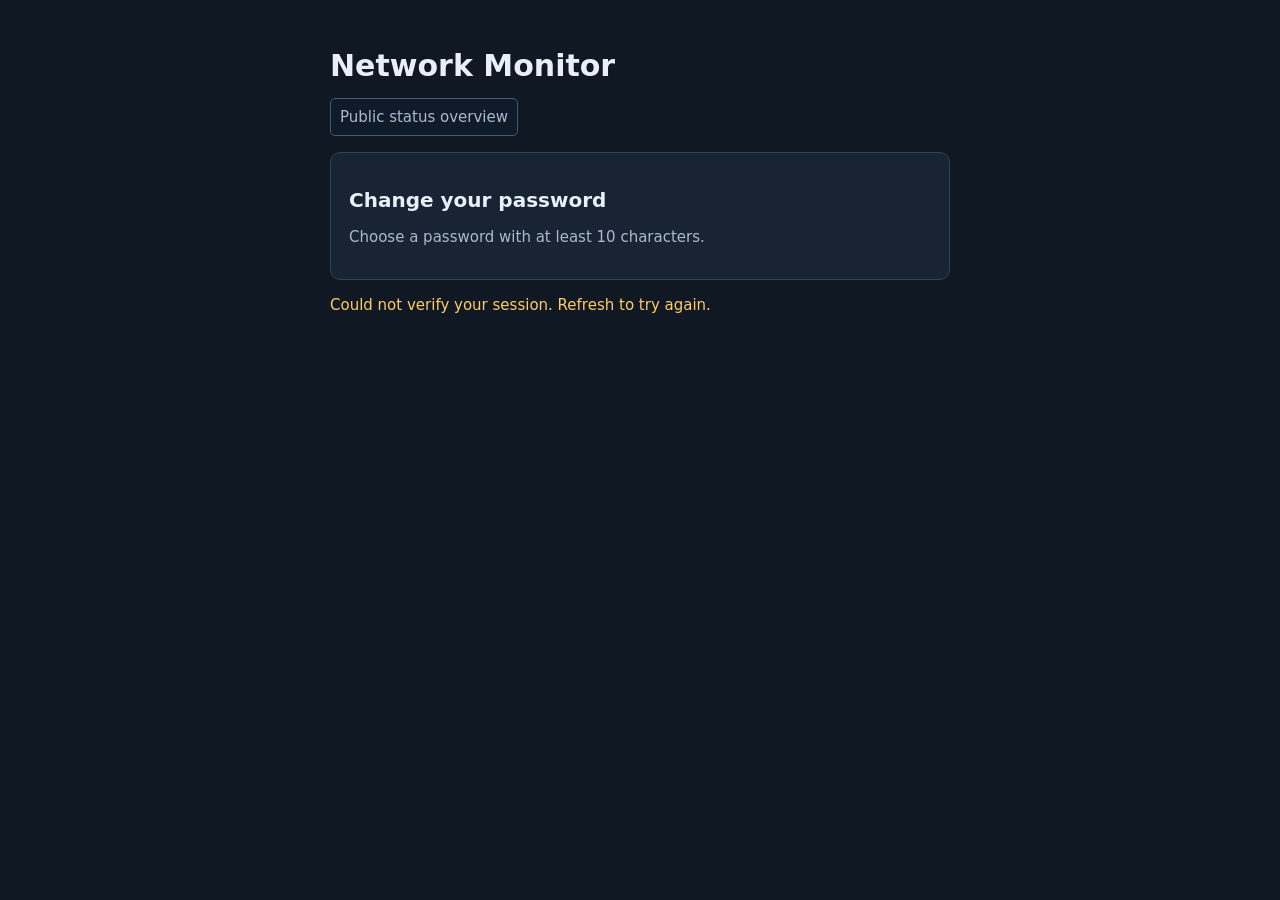
==== app/change-password.html @ 9ed2f9f4 "Align password change fields and clarify Cancel (Build 96)" ====
<!doctype html>
<html lang="en"><head><meta charset="utf-8"><meta name="viewport" content="width=device-width, initial-scale=1"><title>Network Monitor · Change Password</title><style>
    :root { color-scheme: dark; font: 15px system-ui, sans-serif; background: #101823; color: #e8eff8; }
    body { max-width: 1250px; margin: auto; padding: 28px; }
    header, .toolbar { display: flex; align-items: center; justify-content: space-between; gap: 12px; flex-wrap: wrap; }
    h1 { margin-bottom: 4px; } h2 { font-size: 20px; } p, small { color: #a9bad0; }
    section, article { border: 1px solid #314257; background: #182433; border-radius: 10px; padding: 18px; margin: 16px 0; }
    .grid { display: grid; grid-template-columns: repeat(auto-fit, minmax(290px, 1fr)); gap: 16px; }
    .grid article { margin: 0; } form { display: flex; gap: 10px; flex-wrap: wrap; align-items: end; }
    [hidden] { display: none !important; }
    label { display: grid; gap: 5px; font-size: 13px; }
    input, select, textarea, button, .button-link { font: inherit; color: inherit; border: 1px solid #435b78; border-radius: 5px; padding: 9px; background: #101b29; max-width: 100%; }
    button { cursor: pointer; } button:hover, .button-link:hover { background: #29445c; } button.primary { background: #176959; }
    .healthy { color: #64dfad; } .warning { color: #ffcb69; } .critical, .unreachable { color: #ff8b96; }
    .blocked { color: #a9bad0; } .unknown { color: #b6c3d6; } .metric { padding: 12px 0; border-top: 1px solid #314257; }
    .metric button { padding: 4px 8px; margin-left: 8px; } #message { color: #ffcb69; min-height: 22px; }
    #message.success, .form-feedback.success { color: #64dfad; }
    .form-feedback { display: block; margin-top: 10px; color: #ffcb69; }
    button:disabled { opacity: 0.5; cursor: wait; }
    details { margin: 18px 0; } summary { cursor: pointer; padding: 8px 0; }
    table { width: 100%; border-collapse: collapse; } td, th { text-align: left; padding: 9px; border-bottom: 1px solid #314257; }
    .metric-header { display: flex; justify-content: space-between; align-items: start; gap: 12px; }
    .metric-status { display: block; margin-top: 4px; font-size: 13px; }
    .metric-value { font-size: 21px; margin: 8px 0 3px; }
    details.action-menu { position: relative; margin: 0; flex-shrink: 0; }
    .action-menu summary { padding: 5px 9px; border: 1px solid #435b78; border-radius: 5px; font-size: 13px; }
    .action-menu .menu-buttons { position: absolute; right: 0; top: 34px; z-index: 10; display: grid; gap: 4px; min-width: 170px; padding: 8px; background: #101b29; border: 1px solid #435b78; border-radius: 6px; box-shadow: 0 8px 24px #0008; }
    .action-menu .menu-buttons button { text-align: left; margin: 0; padding: 8px; }
    #history { width: 880px; box-sizing: border-box; }
    #history-graph svg { display: block; width: 100%; height: auto; }
    .view-tabs { display: flex; gap: 8px; margin: 14px 0; }
    .view-tabs button[aria-pressed="true"] { background: #176959; }
    .scroll { overflow: auto; } dialog { background: #182433; color: #e8eff8; border: 1px solid #435b78; max-width: 90vw; }
    .button-link { display: inline-flex; align-items: center; justify-content: center; color: inherit; text-decoration: none; line-height: normal; box-sizing: border-box; }
    button:focus-visible, .button-link:focus-visible { outline: 2px solid #7cddd0; outline-offset: 3px; }
    a { color: #7cddd0; } code { color: #b7d6ff; }
    #password-form { display: grid; grid-template-columns: repeat(2, minmax(0, 1fr)); gap: 16px; }
    #password-form label { min-width: 0; }
    #password-form input { width: 100%; box-sizing: border-box; }
    .password-actions { grid-column: 1 / -1; display: flex; gap: 10px; flex-wrap: wrap; }
    @media (max-width: 460px) {
      #password-form { grid-template-columns: minmax(0, 1fr); }
    }
  </style></head>
<body style="max-width:620px">
  <h1>Network Monitor</h1><p><a class="button-link" href="/status">Public status overview</a></p>
  <section><h2>Change your password</h2>
    <p id="password-reason">Choose a password with at least 10 characters.</p>
    <form id="password-form" method="post" hidden>
      <label>Username<input name="username" readonly autocomplete="username"></label>
      <label>Current password<input name="current_password" type="password" required autocomplete="current-password"></label>
      <label>New password<input name="password" type="password" minlength="10" maxlength="256" required autocomplete="new-password"></label>
      <label>Confirm new password<input name="confirm" type="password" minlength="10" maxlength="256" required autocomplete="new-password"></label>
      <div class="password-actions">
        <button type="submit">Save password</button>
        <a id="back-dashboard" class="button-link" href="/" hidden>Cancel</a>
      </div>
    </form>
  </section>
  <p id="message" role="status"></p>
  <script>
    const requestedDestination = new URLSearchParams(location.search).get('next');
    const returnDestination = requestedDestination === '/status' ? '/status' : '/';
    const loginDestination = '/login' + (returnDestination === '/status' ? '?next=%2Fstatus' : '');
    const form = document.getElementById('password-form');
    const button = form.querySelector('button');
    let user;
    async function loadSession() {
      const response = await fetch('/api/me');
      if (response.status === 401) {
        location.assign(loginDestination);
        return;
      }
      if (!response.ok) throw new Error('Could not verify your session. Refresh to try again.');
      user = await response.json();
      // Associate this change with the account without exposing any stored password.
      form.elements.namedItem('username').value = user.username;
      form.hidden = false;
      const back = document.getElementById('back-dashboard');
      back.setAttribute('href', returnDestination);
      back.hidden = Boolean(user.must_change_password);
      if (user.must_change_password) {
        document.getElementById('password-reason').textContent = 'Change your temporary password before continuing.';
      }
    }
    form.onsubmit = async event => {
      event.preventDefault();
      if (!user || button.disabled) return;
      button.disabled = true;
      document.getElementById('message').textContent = '';
      try {
        const body = Object.fromEntries(new FormData(form));
        if (body.confirm !== body.password) throw new Error('New passwords do not match.');
        const response = await fetch('/api/password', {
          method: 'POST',
          headers: {'Content-Type': 'application/json', 'X-CSRF-Token': user.csrf},
          body: JSON.stringify(body),
        });
        if (response.status === 401) {
          location.assign(loginDestination);
          return;
        }
        const result = await response.json();
        if (!response.ok) throw new Error(result.error || 'Could not change your password.');
        // The server rotates the session; navigate without clearing the password fields.
        location.assign(returnDestination);
      } catch (error) {
        document.getElementById('message').textContent = error.message;
      } finally {
        button.disabled = false;
      }
    };
    loadSession().catch(error => { document.getElementById('message').textContent = error.message; });
  </script>
</body></html>
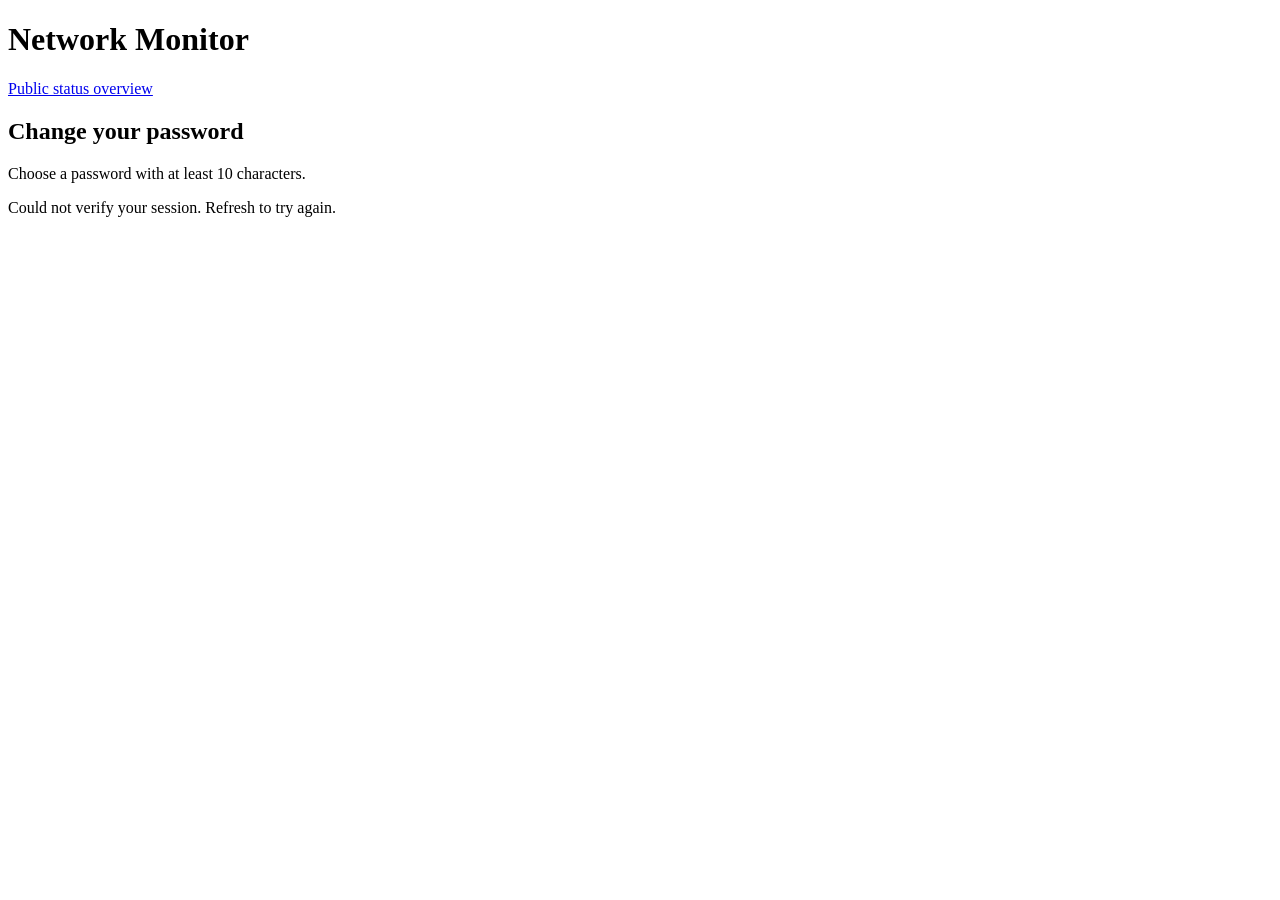
==== commit b0ad0729: "Extract shared and page stylesheets with layout regression coverage (Build 102)" ====
--- a/app/change-password.html
+++ b/app/change-password.html
@@ -1,48 +1,13 @@
 <!doctype html>
-<html lang="en"><head><meta charset="utf-8"><meta name="viewport" content="width=device-width, initial-scale=1"><title>Network Monitor · Change Password</title><style>
-    :root { color-scheme: dark; font: 15px system-ui, sans-serif; background: #101823; color: #e8eff8; }
-    body { max-width: 1250px; margin: auto; padding: 28px; }
-    header, .toolbar { display: flex; align-items: center; justify-content: space-between; gap: 12px; flex-wrap: wrap; }
-    h1 { margin-bottom: 4px; } h2 { font-size: 20px; } p, small { color: #a9bad0; }
-    section, article { border: 1px solid #314257; background: #182433; border-radius: 10px; padding: 18px; margin: 16px 0; }
-    .grid { display: grid; grid-template-columns: repeat(auto-fit, minmax(290px, 1fr)); gap: 16px; }
-    .grid article { margin: 0; } form { display: flex; gap: 10px; flex-wrap: wrap; align-items: end; }
-    [hidden] { display: none !important; }
-    label { display: grid; gap: 5px; font-size: 13px; }
-    input, select, textarea, button, .button-link { font: inherit; color: inherit; border: 1px solid #435b78; border-radius: 5px; padding: 9px; background: #101b29; max-width: 100%; }
-    button { cursor: pointer; } button:hover, .button-link:hover { background: #29445c; } button.primary { background: #176959; }
-    .healthy { color: #64dfad; } .warning { color: #ffcb69; } .critical, .unreachable { color: #ff8b96; }
-    .blocked { color: #a9bad0; } .unknown { color: #b6c3d6; } .metric { padding: 12px 0; border-top: 1px solid #314257; }
-    .metric button { padding: 4px 8px; margin-left: 8px; } #message { color: #ffcb69; min-height: 22px; }
-    #message.success, .form-feedback.success { color: #64dfad; }
-    .form-feedback { display: block; margin-top: 10px; color: #ffcb69; }
-    button:disabled { opacity: 0.5; cursor: wait; }
-    details { margin: 18px 0; } summary { cursor: pointer; padding: 8px 0; }
-    table { width: 100%; border-collapse: collapse; } td, th { text-align: left; padding: 9px; border-bottom: 1px solid #314257; }
-    .metric-header { display: flex; justify-content: space-between; align-items: start; gap: 12px; }
-    .metric-status { display: block; margin-top: 4px; font-size: 13px; }
-    .metric-value { font-size: 21px; margin: 8px 0 3px; }
-    details.action-menu { position: relative; margin: 0; flex-shrink: 0; }
-    .action-menu summary { padding: 5px 9px; border: 1px solid #435b78; border-radius: 5px; font-size: 13px; }
-    .action-menu .menu-buttons { position: absolute; right: 0; top: 34px; z-index: 10; display: grid; gap: 4px; min-width: 170px; padding: 8px; background: #101b29; border: 1px solid #435b78; border-radius: 6px; box-shadow: 0 8px 24px #0008; }
-    .action-menu .menu-buttons button { text-align: left; margin: 0; padding: 8px; }
-    #history { width: 880px; box-sizing: border-box; }
-    #history-graph svg { display: block; width: 100%; height: auto; }
-    .view-tabs { display: flex; gap: 8px; margin: 14px 0; }
-    .view-tabs button[aria-pressed="true"] { background: #176959; }
-    .scroll { overflow: auto; } dialog { background: #182433; color: #e8eff8; border: 1px solid #435b78; max-width: 90vw; }
-    .button-link { display: inline-flex; align-items: center; justify-content: center; color: inherit; text-decoration: none; line-height: normal; box-sizing: border-box; }
-    button:focus-visible, .button-link:focus-visible { outline: 2px solid #7cddd0; outline-offset: 3px; }
-    a { color: #7cddd0; } code { color: #b7d6ff; }
-    #password-form { display: grid; grid-template-columns: repeat(2, minmax(0, 1fr)); gap: 16px; }
-    #password-form label { min-width: 0; }
-    #password-form input { width: 100%; box-sizing: border-box; }
-    .password-actions { grid-column: 1 / -1; display: flex; gap: 10px; flex-wrap: wrap; }
-    @media (max-width: 460px) {
-      #password-form { grid-template-columns: minmax(0, 1fr); }
-    }
-  </style></head>
-<body style="max-width:620px">
+<html lang="en">
+<head>
+  <meta charset="utf-8">
+  <meta name="viewport" content="width=device-width, initial-scale=1">
+  <title>Network Monitor · Change Password</title>
+  <link rel="stylesheet" href="/static/css/base.css?v=102">
+  <link rel="stylesheet" href="/static/css/auth.css?v=102">
+</head>
+<body class="auth-page">
   <h1>Network Monitor</h1><p><a class="button-link" href="/status">Public status overview</a></p>
   <section><h2>Change your password</h2>
     <p id="password-reason">Choose a password with at least 10 characters.</p>
